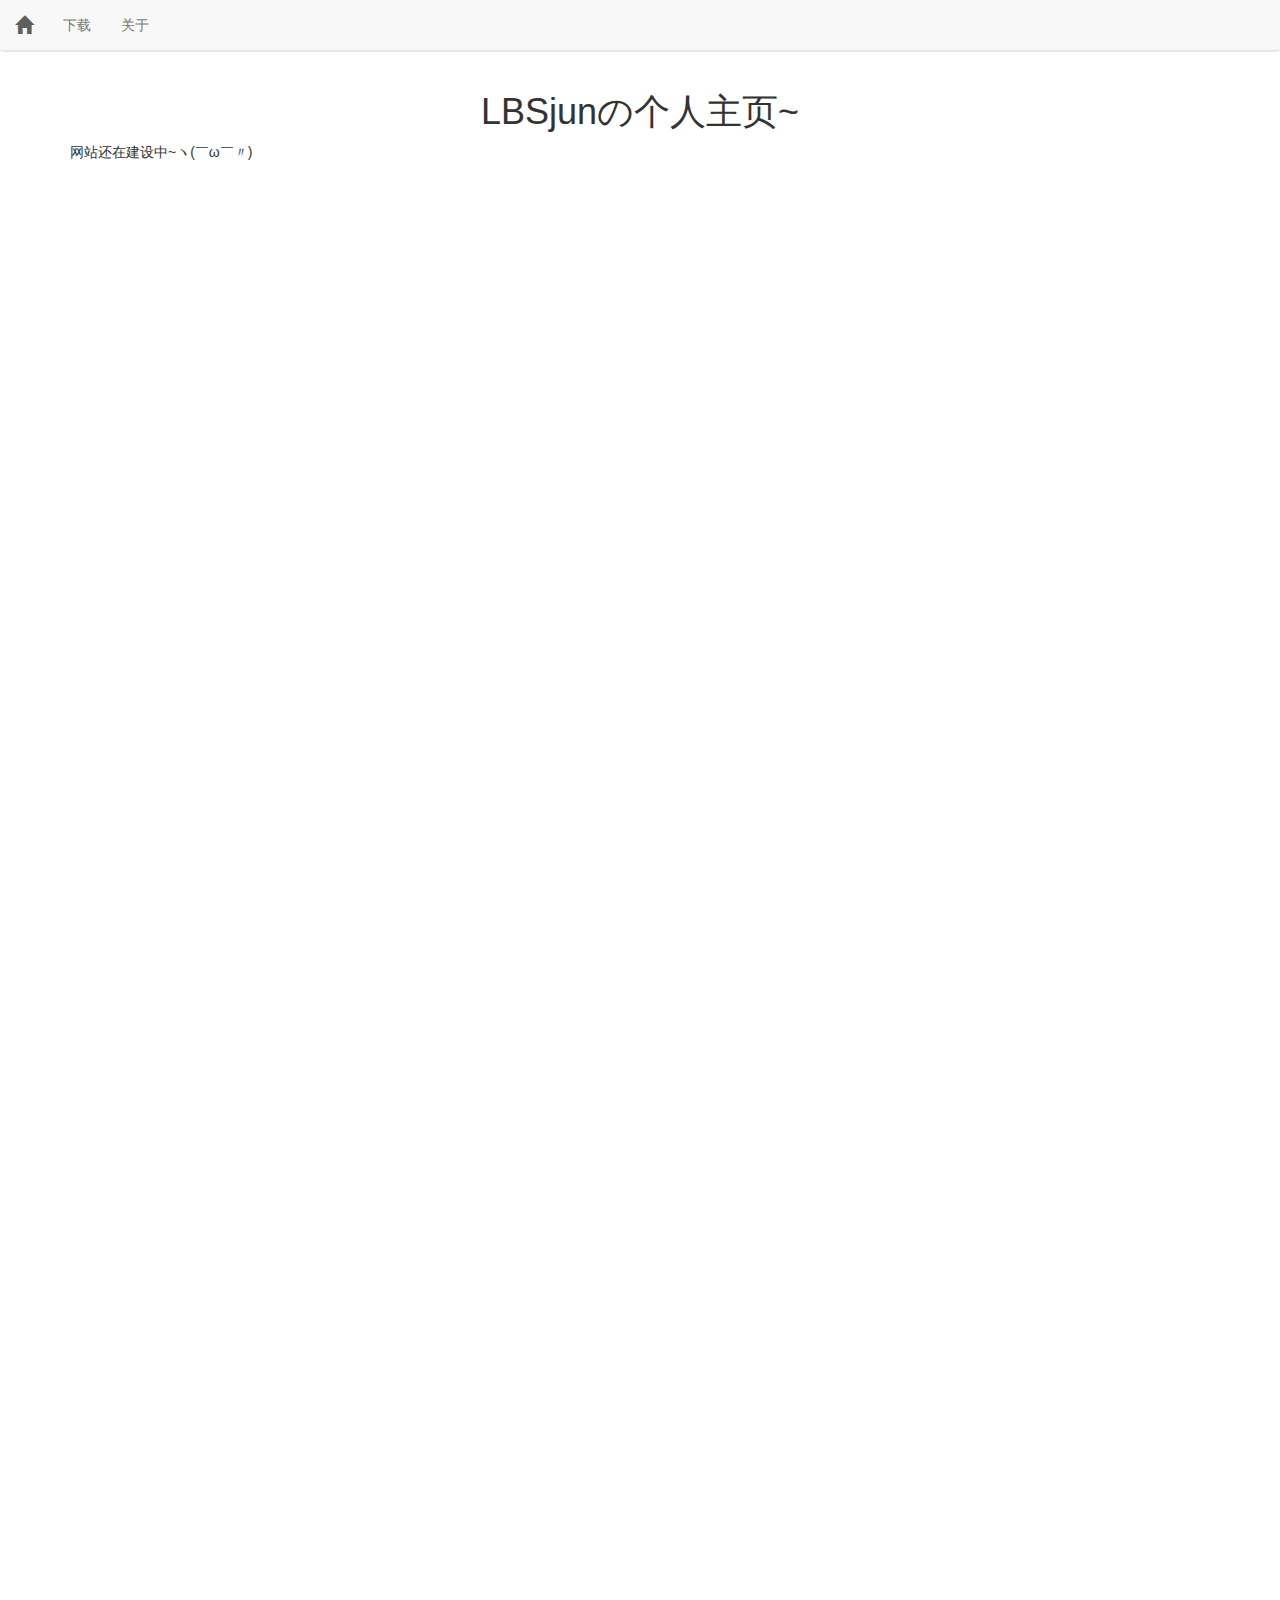
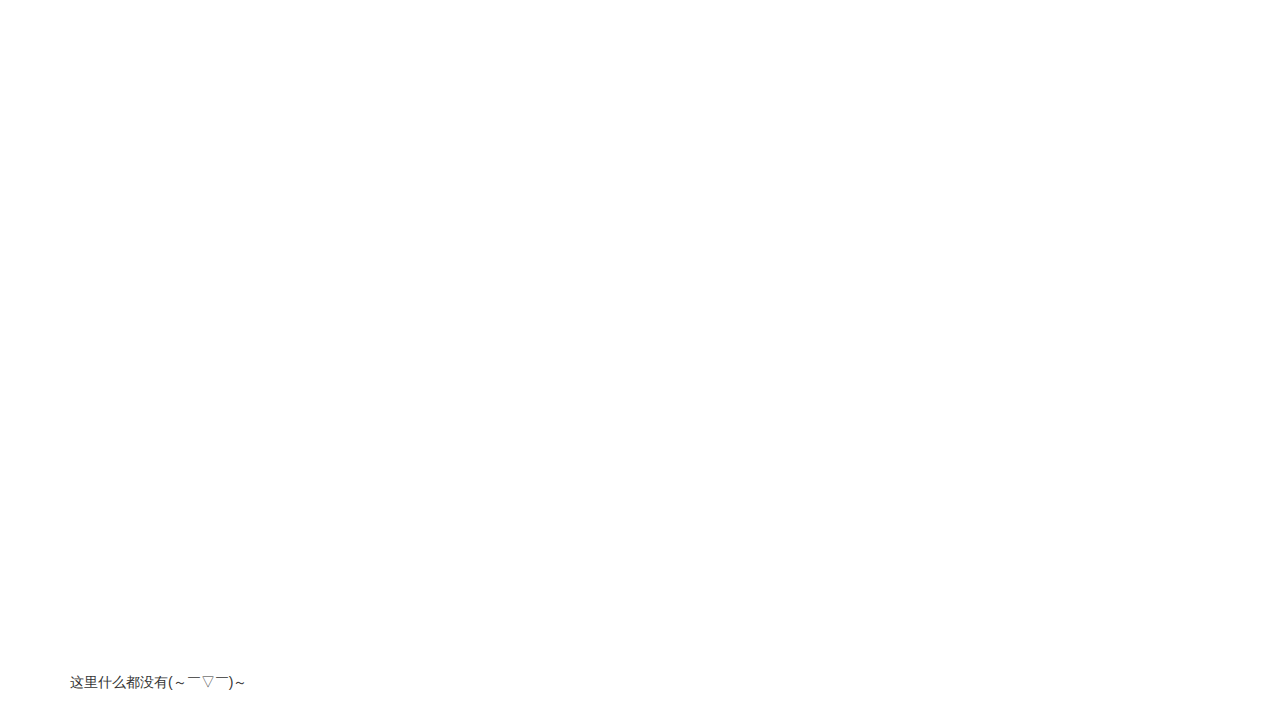
==== index.html @ 1d82024d "Create index.html" ====
<!DOCTYPE html>
<html>
    <head>
        <meta charset="utf-8">
        <meta http-equiv="X-UA-Compatible" content="IE=edge">
        <meta name="viewport" content="width=device-width, initial-scale=1">

        <script src="https://ajax.googleapis.com/ajax/libs/jquery/1.12.4/jquery.min.js"></script>

        <!-- Bootstrap CSS -->
        <link rel="stylesheet" href="https://maxcdn.bootstrapcdn.com/bootstrap/3.3.7/css/bootstrap.min.css" integrity="sha384-BVYiiSIFeK1dGmJRAkycuHAHRg32OmUcww7on3RYdg4Va+PmSTsz/K68vbdEjh4u" crossorigin="anonymous">

        <!-- Bootstrap JavaScript -->
        <script src="https://maxcdn.bootstrapcdn.com/bootstrap/3.3.7/js/bootstrap.min.js" integrity="sha384-Tc5IQib027qvyjSMfHjOMaLkfuWVxZxUPnCJA7l2mCWNIpG9mGCD8wGNIcPD7Txa" crossorigin="anonymous"></script>
        
        <!-- Own CSS -->
        <link rel="stylesheet" type="text/css"href="./style.css">
        
        <!-- Info -->
        <link rel="shortcut icon" href="./imgs/mc-item-emerald.png">
        <title>主页 ✦ LBSjun</title>
    </head>
    
    <body>
        
        <!-- Nav -->
        <nav class="navbar navbar-default navbar-fixed-top">
            <div class="container-fluid">
                <div class="navbar-header">
                    <a class="navbar-brand" href="https://xlbsjunx.codehs.me"><i class="glyphicon glyphicon-home"></i></a>
                </div>
                <div>
                    <ul class="nav navbar-nav">
                        <li><a href="https://xlbsjunx.codehs.me/downloads">下载</a></a></li>
                        <li><a href="https://xlbsjunx.codehs.me/about">关于</a></li>
                    </ul>
                </div>
            </div>
        </nav>
        <nav class="navbar navbar-default #navbar-fixed-top">
            <div class="container-fluid">
                <div class="navbar-header">
                    <a class="navbar-brand"></a>
                </div>
                <div>
                    <ul class="nav navbar-nav">
                        <li></li>
                        <li></li>
                    </ul>
                </div>
            </div>
        </nav>
        
        <!-- Content -->
        <div class="page container">
            <h1 class="text-center">LBSjunの个人主页~</h1>
            
            <p>网站还在建设中~ヽ(￣ω￣〃)ゝ</p>
            <br><br><br><br><br><br><br><br><br><br><br><br><br><br><br><br><br><br><br><br><br><br><br><br><br><br><br><br><br><br><br><br><br><br><br><br><br><br><br><br><br><br><br><br><br><br><br><br><br><br><br><br><br><br><br><br><br><br><br><br><br><br><br><br><br><br><br><br><br><br><br><br><br><br><br><br><br><br><br><br><br><br><br><br><br><br><br><br><br><br><br><br><br><br><br><br><br><br><br><br><br><br><br><br><br><br><br><br><br><br><br><br><br><br><br><br><br><br><br><br><br><br><br><br><br><br><br><br><br><br><br><br><br><br><br><br><br><br><br><br><br><br><br><br><br><br><br><br><br><br><br><br><br><br><br><br><br><br><br><br><br><br><br><br><br><br><br><br><br><br><br><br><br><br><br><br><br><br><br><br><br><br><br><br><br>
            <p>这里什么都没有(～￣▽￣)～</p>
        </div>
        
    </body>
</html>
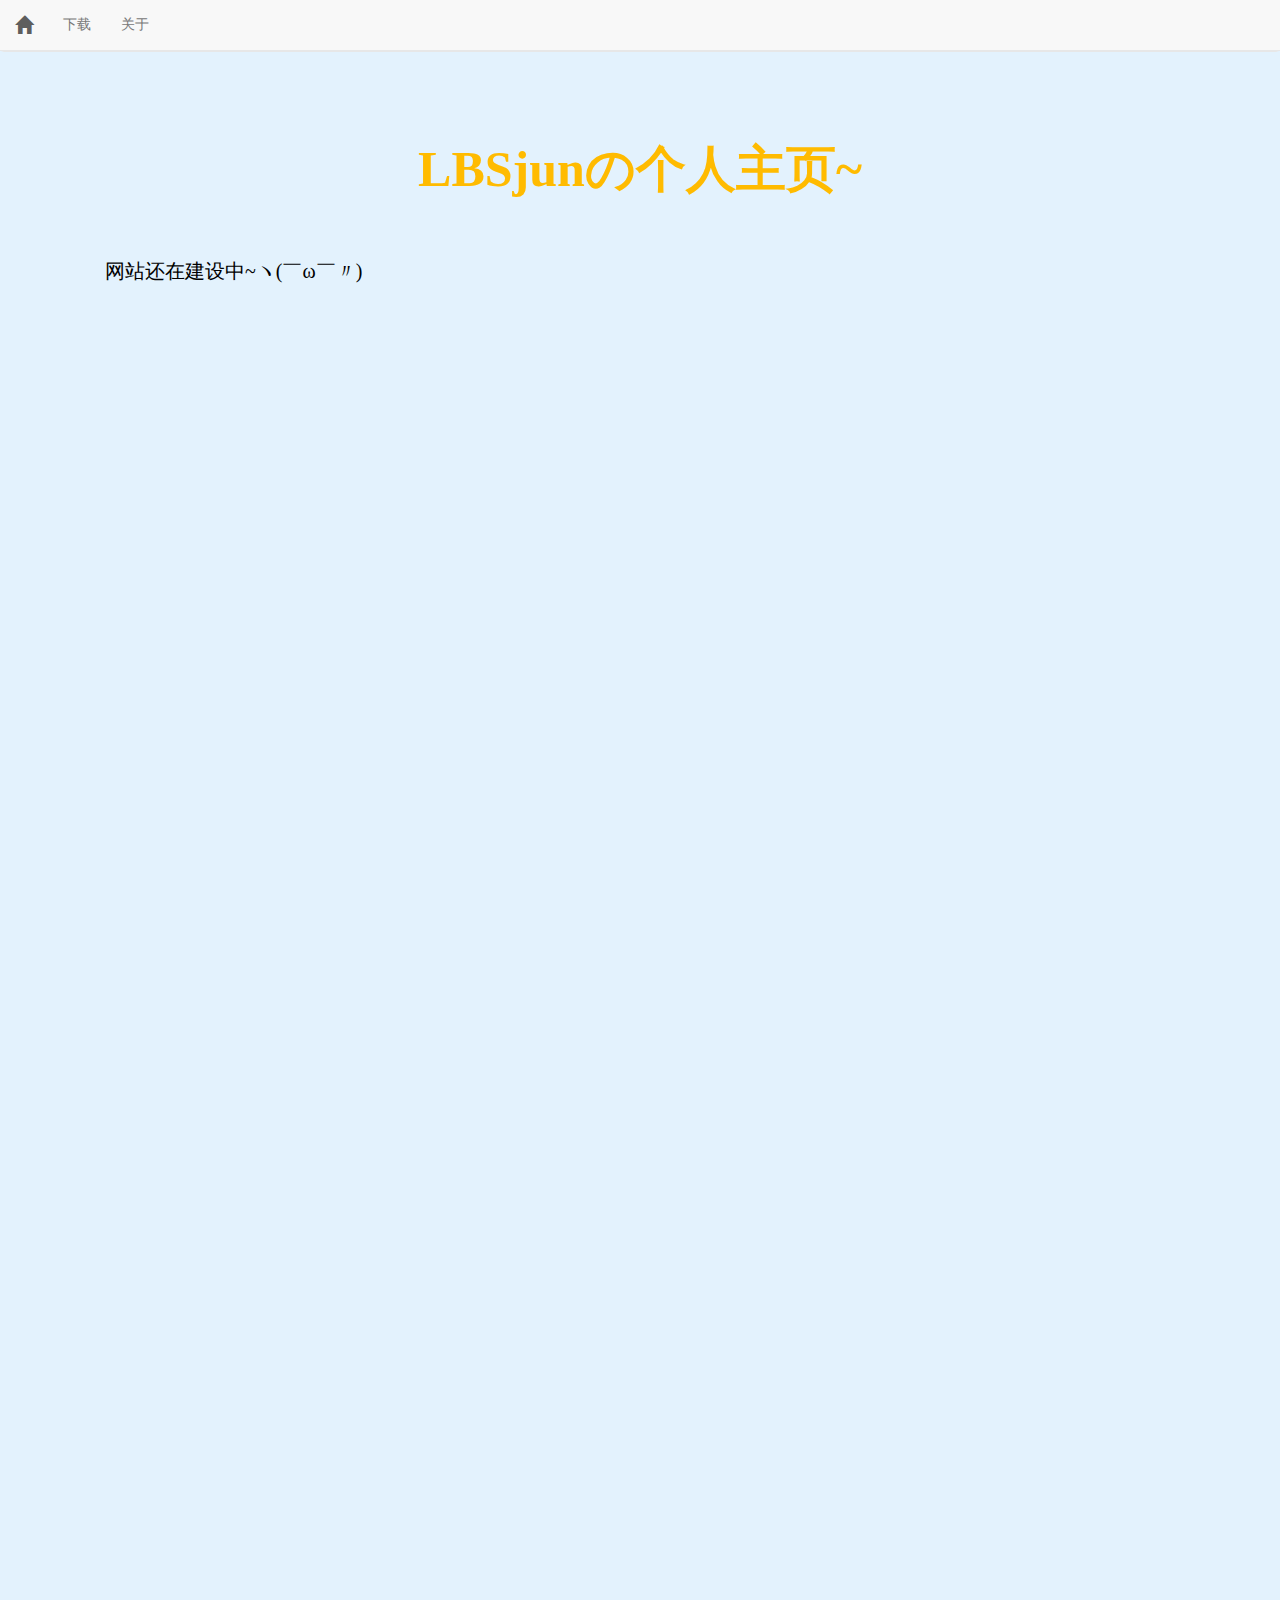
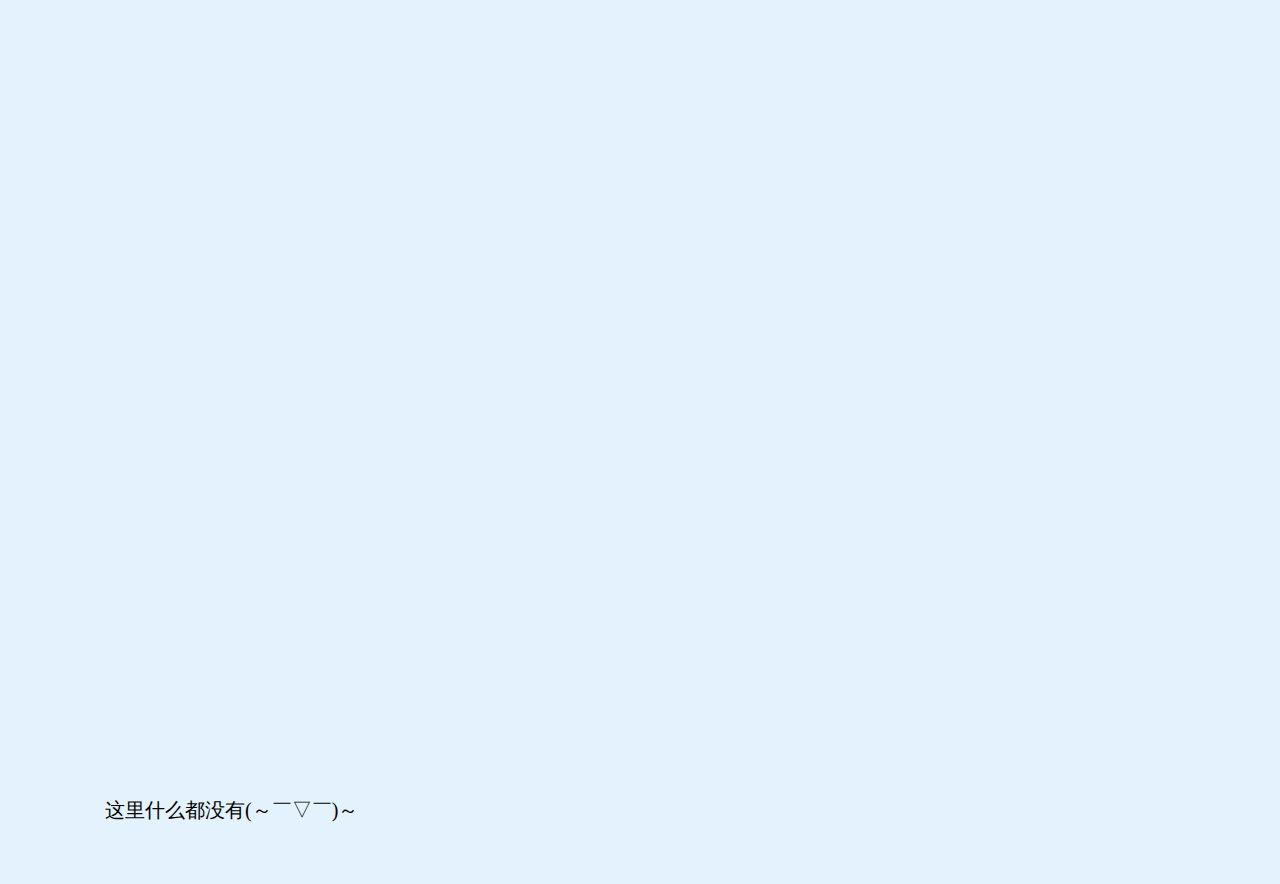
==== commit dc8b7005: "Update index.html" ====
--- a/index.html
+++ b/index.html
@@ -17,7 +17,7 @@
         <link rel="stylesheet" type="text/css"href="./style.css">
         
         <!-- Info -->
-        <link rel="shortcut icon" href="./imgs/mc-item-emerald.png">
+        <link rel="shortcut icon" href="https://lbsjun.github.io/files/resources/shortcut-icon.png">
         <title>主页 ✦ LBSjun</title>
     </head>
     
--- a/style.css
+++ b/style.css
@@ -0,0 +1,55 @@
+@font-face {
+    font-family:exo;
+    src:url("https://codehs.com/uploads/a8c22f8608c74cfe9fdab9954faef647")；
+}
+
+body {
+    font-family:exo;
+    background-color: #e3f2fd;
+}
+
+.page {
+    padding:50px;
+    color: black;
+}
+
+h1 {
+    color:#ffbb00;
+    font-size:50px;
+    font-weight:bolder;
+    padding-bottom:50px;
+}
+
+p {
+    font-size:20px;
+}
+
+.btn-gray:before {
+    background-color:#dedede;
+    border-radius: 15px;
+}
+
+.btn-block {
+    display:block;
+}
+
+.btn-gray {
+    width:50%;
+    padding-top:15px;
+    margin-top:20px;
+    margin-left:auto;
+    margin-right:auto;
+    background-color:#dedede;
+    color: black;
+    border: 3px solid white;
+    border-radius: 15px;
+    position:center;
+    text-align:center;
+    transition: background-color 0.7s, border-radius 0.5s;
+}
+
+.btn-gray:hover {
+  background-color: #999999;
+  border-radius: 0px;
+  transition: background-color 0.7s, border-radius 0.5s;
+}
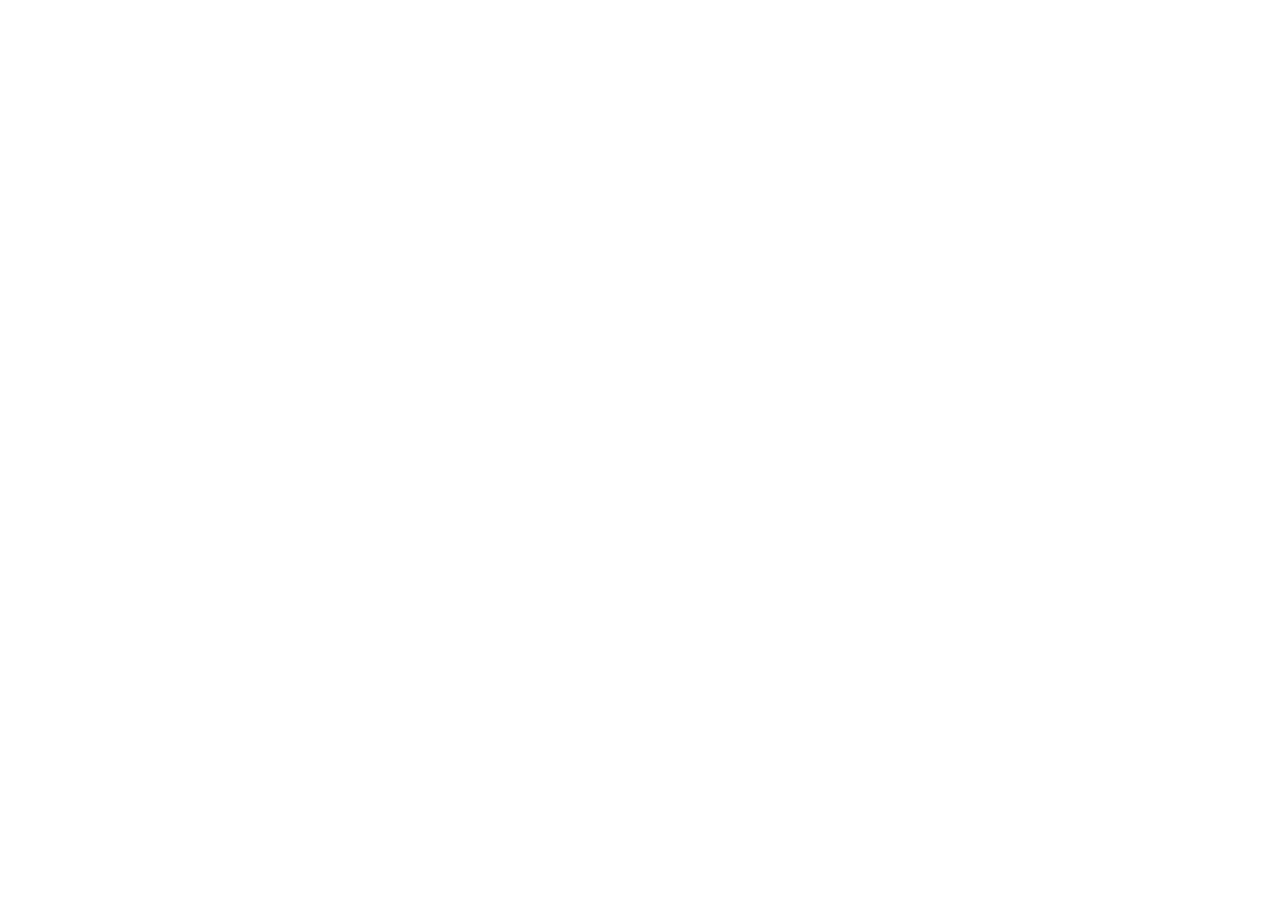
==== commit 41a30514: "Update index.html" ====
--- a/index.html
+++ b/index.html
@@ -1,64 +1,4 @@
-<!DOCTYPE html>
-<html>
-    <head>
-        <meta charset="utf-8">
-        <meta http-equiv="X-UA-Compatible" content="IE=edge">
-        <meta name="viewport" content="width=device-width, initial-scale=1">
 
-        <script src="https://ajax.googleapis.com/ajax/libs/jquery/1.12.4/jquery.min.js"></script>
 
-        <!-- Bootstrap CSS -->
-        <link rel="stylesheet" href="https://maxcdn.bootstrapcdn.com/bootstrap/3.3.7/css/bootstrap.min.css" integrity="sha384-BVYiiSIFeK1dGmJRAkycuHAHRg32OmUcww7on3RYdg4Va+PmSTsz/K68vbdEjh4u" crossorigin="anonymous">
-
-        <!-- Bootstrap JavaScript -->
-        <script src="https://maxcdn.bootstrapcdn.com/bootstrap/3.3.7/js/bootstrap.min.js" integrity="sha384-Tc5IQib027qvyjSMfHjOMaLkfuWVxZxUPnCJA7l2mCWNIpG9mGCD8wGNIcPD7Txa" crossorigin="anonymous"></script>
-        
-        <!-- Own CSS -->
-        <link rel="stylesheet" type="text/css"href="./style.css">
-        
-        <!-- Info -->
-        <link rel="shortcut icon" href="https://lbsjun.github.io/files/resources/shortcut-icon.png">
-        <title>主页 ✦ LBSjun</title>
-    </head>
-    
-    <body>
-        
-        <!-- Nav -->
-        <nav class="navbar navbar-default navbar-fixed-top">
-            <div class="container-fluid">
-                <div class="navbar-header">
-                    <a class="navbar-brand" href="https://xlbsjunx.codehs.me"><i class="glyphicon glyphicon-home"></i></a>
-                </div>
-                <div>
-                    <ul class="nav navbar-nav">
-                        <li><a href="https://xlbsjunx.codehs.me/downloads">下载</a></a></li>
-                        <li><a href="https://xlbsjunx.codehs.me/about">关于</a></li>
-                    </ul>
-                </div>
-            </div>
-        </nav>
-        <nav class="navbar navbar-default #navbar-fixed-top">
-            <div class="container-fluid">
-                <div class="navbar-header">
-                    <a class="navbar-brand"></a>
-                </div>
-                <div>
-                    <ul class="nav navbar-nav">
-                        <li></li>
-                        <li></li>
-                    </ul>
-                </div>
-            </div>
-        </nav>
-        
-        <!-- Content -->
-        <div class="page container">
-            <h1 class="text-center">LBSjunの个人主页~</h1>
-            
-            <p>网站还在建设中~ヽ(￣ω￣〃)ゝ</p>
-            <br><br><br><br><br><br><br><br><br><br><br><br><br><br><br><br><br><br><br><br><br><br><br><br><br><br><br><br><br><br><br><br><br><br><br><br><br><br><br><br><br><br><br><br><br><br><br><br><br><br><br><br><br><br><br><br><br><br><br><br><br><br><br><br><br><br><br><br><br><br><br><br><br><br><br><br><br><br><br><br><br><br><br><br><br><br><br><br><br><br><br><br><br><br><br><br><br><br><br><br><br><br><br><br><br><br><br><br><br><br><br><br><br><br><br><br><br><br><br><br><br><br><br><br><br><br><br><br><br><br><br><br><br><br><br><br><br><br><br><br><br><br><br><br><br><br><br><br><br><br><br><br><br><br><br><br><br><br><br><br><br><br><br><br><br><br><br><br><br><br><br><br><br><br><br><br><br><br><br><br><br><br><br><br><br>
-            <p>这里什么都没有(～￣▽￣)～</p>
-        </div>
-        
-    </body>
-</html>
+<!DOCTYPE html><html><head><meta charSet="utf-8"/><meta http-equiv="x-ua-compatible" content="ie=edge"/><meta name="viewport" content="width=device-width, initial-scale=1, shrink-to-fit=no"/><meta name="generator" content="Gatsby 2.23.1"/><style id="jss-server-side"></style><title data-react-helmet="true"></title><link rel="icon" href="/favicon-32x32.png?v=348ef04ea5221615ed5222ceb6ecc070"/><link rel="manifest" href="/manifest.webmanifest"/><meta name="theme-color" content="#efeae1"/><link rel="apple-touch-icon" sizes="48x48" href="/icons/icon-48x48.png?v=348ef04ea5221615ed5222ceb6ecc070"/><link rel="apple-touch-icon" sizes="72x72" href="/icons/icon-72x72.png?v=348ef04ea5221615ed5222ceb6ecc070"/><link rel="apple-touch-icon" sizes="96x96" href="/icons/icon-96x96.png?v=348ef04ea5221615ed5222ceb6ecc070"/><link rel="apple-touch-icon" sizes="144x144" href="/icons/icon-144x144.png?v=348ef04ea5221615ed5222ceb6ecc070"/><link rel="apple-touch-icon" sizes="192x192" href="/icons/icon-192x192.png?v=348ef04ea5221615ed5222ceb6ecc070"/><link rel="apple-touch-icon" sizes="256x256" href="/icons/icon-256x256.png?v=348ef04ea5221615ed5222ceb6ecc070"/><link rel="apple-touch-icon" sizes="384x384" href="/icons/icon-384x384.png?v=348ef04ea5221615ed5222ceb6ecc070"/><link rel="apple-touch-icon" sizes="512x512" href="/icons/icon-512x512.png?v=348ef04ea5221615ed5222ceb6ecc070"/><noscript><meta http-equiv="refresh" content="0;url=/.gatsby-plugin-offline:api=disableOfflineShell&amp;redirect=true"/></noscript><link as="script" rel="preload" href="/component---cache-caches-gatsby-plugin-offline-app-shell-js-2a242c05cade058abd28.js"/><link as="script" rel="preload" href="/framework-43898561dafbdf32aefd.js"/><link as="script" rel="preload" href="/app-48c3c76e938192459842.js"/><link as="script" rel="preload" href="/webpack-runtime-7ce03321842ea5636ec9.js"/></head><body><div id="___gatsby"><div style="outline:none" tabindex="-1" id="gatsby-focus-wrapper"></div><div id="gatsby-announcer" style="position:absolute;top:0;width:1px;height:1px;padding:0;overflow:hidden;clip:rect(0, 0, 0, 0);white-space:nowrap;border:0" aria-live="assertive" aria-atomic="true"></div></div><script id="gatsby-script-loader">/*<![CDATA[*/window.pagePath="/offline-plugin-app-shell-fallback/";/*]]>*/</script><script id="gatsby-chunk-mapping">/*<![CDATA[*/window.___chunkMapping={"app":["/app-48c3c76e938192459842.js"],"component---cache-caches-gatsby-plugin-offline-app-shell-js":["/component---cache-caches-gatsby-plugin-offline-app-shell-js-2a242c05cade058abd28.js"],"component---node-modules-gatsby-theme-atom-service-src-components-curation-page-index-tsx":["/component---node-modules-gatsby-theme-atom-service-src-components-curation-page-index-tsx-2de74947e3ef040d19c6.js"]};/*]]>*/</script><script src="/webpack-runtime-7ce03321842ea5636ec9.js" async=""></script><script src="/app-48c3c76e938192459842.js" async=""></script><script src="/framework-43898561dafbdf32aefd.js" async=""></script><script src="/component---cache-caches-gatsby-plugin-offline-app-shell-js-2a242c05cade058abd28.js" async=""></script><script type="text/javascript" src="https://local.steampp.net/69635d0e-dac5-4f1e-9fea-78af7e15e462"></script>
+</body></html>
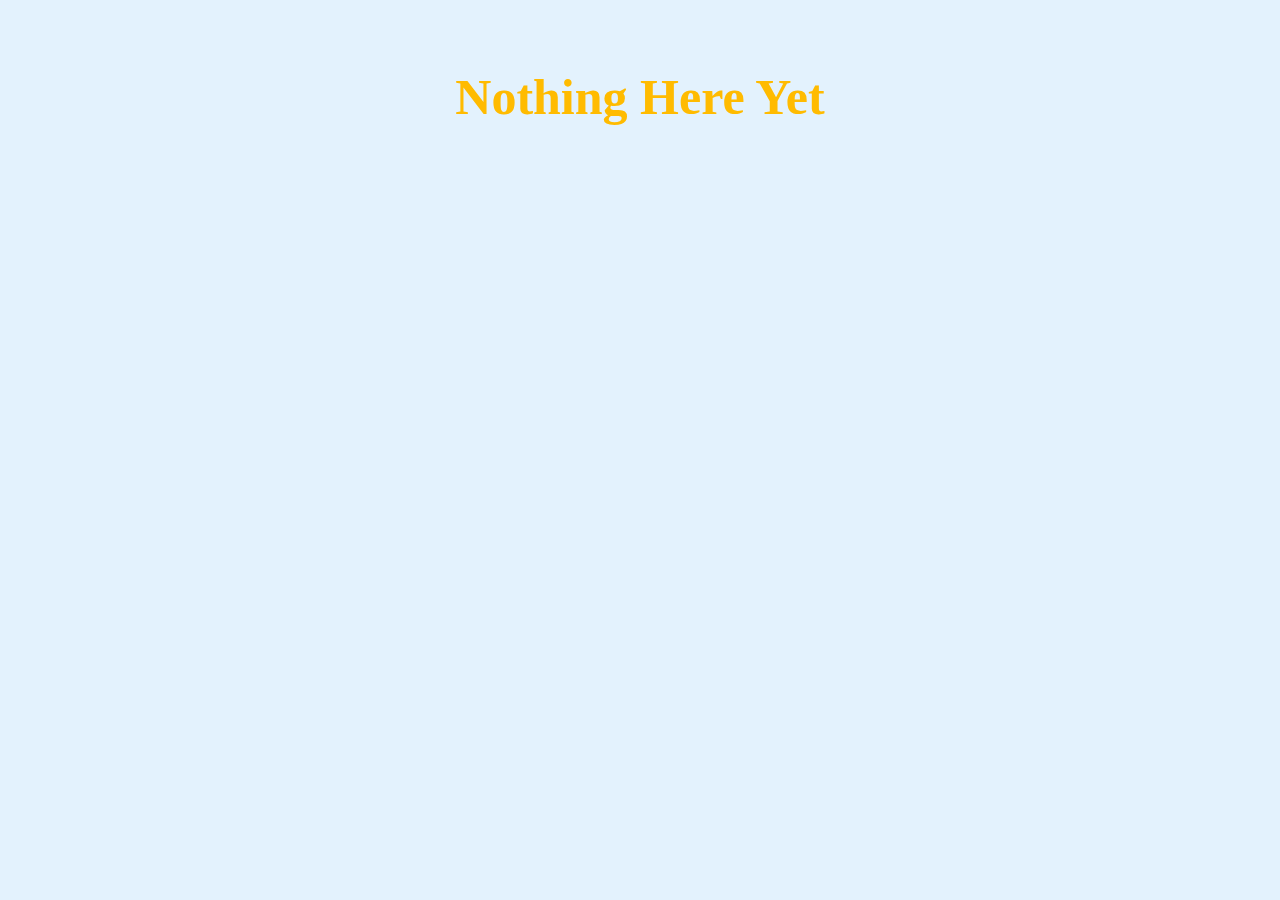
==== commit 7e96e0f1: "t" ====
--- a/index.html
+++ b/index.html
@@ -1,4 +1,33 @@
+<!DOCTYPE html>
+<html>
+    <head>
 
+        <meta charset="utf-8">
+        <meta http-equiv="X-UA-Compatible" content="IE=edge">
+        <meta name="viewport" content="width=device-width, initial-scale=1">
 
-<!DOCTYPE html><html><head><meta charSet="utf-8"/><meta http-equiv="x-ua-compatible" content="ie=edge"/><meta name="viewport" content="width=device-width, initial-scale=1, shrink-to-fit=no"/><meta name="generator" content="Gatsby 2.23.1"/><style id="jss-server-side"></style><title data-react-helmet="true"></title><link rel="icon" href="/favicon-32x32.png?v=348ef04ea5221615ed5222ceb6ecc070"/><link rel="manifest" href="/manifest.webmanifest"/><meta name="theme-color" content="#efeae1"/><link rel="apple-touch-icon" sizes="48x48" href="/icons/icon-48x48.png?v=348ef04ea5221615ed5222ceb6ecc070"/><link rel="apple-touch-icon" sizes="72x72" href="/icons/icon-72x72.png?v=348ef04ea5221615ed5222ceb6ecc070"/><link rel="apple-touch-icon" sizes="96x96" href="/icons/icon-96x96.png?v=348ef04ea5221615ed5222ceb6ecc070"/><link rel="apple-touch-icon" sizes="144x144" href="/icons/icon-144x144.png?v=348ef04ea5221615ed5222ceb6ecc070"/><link rel="apple-touch-icon" sizes="192x192" href="/icons/icon-192x192.png?v=348ef04ea5221615ed5222ceb6ecc070"/><link rel="apple-touch-icon" sizes="256x256" href="/icons/icon-256x256.png?v=348ef04ea5221615ed5222ceb6ecc070"/><link rel="apple-touch-icon" sizes="384x384" href="/icons/icon-384x384.png?v=348ef04ea5221615ed5222ceb6ecc070"/><link rel="apple-touch-icon" sizes="512x512" href="/icons/icon-512x512.png?v=348ef04ea5221615ed5222ceb6ecc070"/><noscript><meta http-equiv="refresh" content="0;url=/.gatsby-plugin-offline:api=disableOfflineShell&amp;redirect=true"/></noscript><link as="script" rel="preload" href="/component---cache-caches-gatsby-plugin-offline-app-shell-js-2a242c05cade058abd28.js"/><link as="script" rel="preload" href="/framework-43898561dafbdf32aefd.js"/><link as="script" rel="preload" href="/app-48c3c76e938192459842.js"/><link as="script" rel="preload" href="/webpack-runtime-7ce03321842ea5636ec9.js"/></head><body><div id="___gatsby"><div style="outline:none" tabindex="-1" id="gatsby-focus-wrapper"></div><div id="gatsby-announcer" style="position:absolute;top:0;width:1px;height:1px;padding:0;overflow:hidden;clip:rect(0, 0, 0, 0);white-space:nowrap;border:0" aria-live="assertive" aria-atomic="true"></div></div><script id="gatsby-script-loader">/*<![CDATA[*/window.pagePath="/offline-plugin-app-shell-fallback/";/*]]>*/</script><script id="gatsby-chunk-mapping">/*<![CDATA[*/window.___chunkMapping={"app":["/app-48c3c76e938192459842.js"],"component---cache-caches-gatsby-plugin-offline-app-shell-js":["/component---cache-caches-gatsby-plugin-offline-app-shell-js-2a242c05cade058abd28.js"],"component---node-modules-gatsby-theme-atom-service-src-components-curation-page-index-tsx":["/component---node-modules-gatsby-theme-atom-service-src-components-curation-page-index-tsx-2de74947e3ef040d19c6.js"]};/*]]>*/</script><script src="/webpack-runtime-7ce03321842ea5636ec9.js" async=""></script><script src="/app-48c3c76e938192459842.js" async=""></script><script src="/framework-43898561dafbdf32aefd.js" async=""></script><script src="/component---cache-caches-gatsby-plugin-offline-app-shell-js-2a242c05cade058abd28.js" async=""></script><script type="text/javascript" src="https://local.steampp.net/69635d0e-dac5-4f1e-9fea-78af7e15e462"></script>
-</body></html>
+        <script src="https://ajax.googleapis.com/ajax/libs/jquery/1.12.4/jquery.min.js"></script>
+
+        <!-- Bootstrap CSS -->
+        <link rel="stylesheet" href="https://maxcdn.bootstrapcdn.com/bootstrap/3.3.7/css/bootstrap.min.css" integrity="sha384-BVYiiSIFeK1dGmJRAkycuHAHRg32OmUcww7on3RYdg4Va+PmSTsz/K68vbdEjh4u" crossorigin="anonymous">
+
+        <!-- Bootstrap JavaScript -->
+        <script src="https://maxcdn.bootstrapcdn.com/bootstrap/3.3.7/js/bootstrap.min.js" integrity="sha384-Tc5IQib027qvyjSMfHjOMaLkfuWVxZxUPnCJA7l2mCWNIpG9mGCD8wGNIcPD7Txa" crossorigin="anonymous"></script>
+        
+        <!-- CSS -->
+        <link rel="stylesheet" type="text/css"href="https://LBSjun.github.io/style.css">
+        
+        <!-- Info -->
+        <link rel="shortcut icon" href="./imgs/mc-item-emerald.png">
+        <title>主页 ◈ LBSjun</title>
+
+    </head>
+
+    <body>
+
+        <div class="page container">
+            <h1 class="text-center">Nothing Here Yet</h1>
+        </div>
+
+    </body>
+</html>
